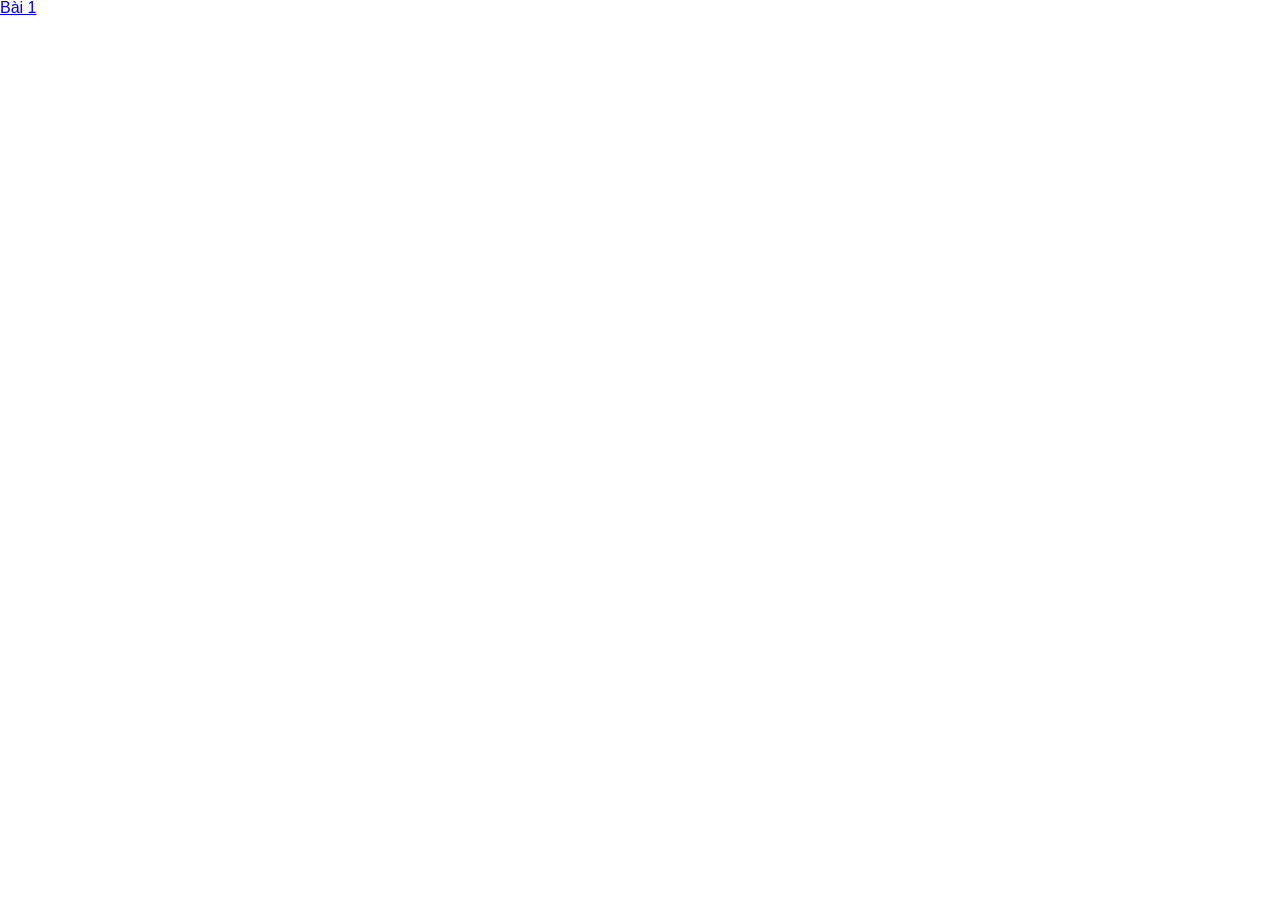
==== index.html @ ba7ca939 "bai tap 1" ====
<!doctype html>
<html lang="en">
    <head>
        <meta charset="UTF-8" />
        <meta name="viewport" content="width=device-width, initial-scale=1.0" />
        <title>F8 Zoom Day 6</title>
        <link rel="stylesheet" href="./reset.css" />
        <link rel="stylesheet" href="./style.css" />
    </head>
    <body>
        <a href="./cv-flex.html" class="">Bài 1</a>
    </body>
</html>
---- style.css ----
* {
    box-sizing: border-box;
}

h1,
h2,
h3,
h4,
h5,
h6 {
    font-weight: 700;
}

body {
    font-family: Arial, sans-serif;
}

.wrapper {
    display: flex;
    width: 68rem;
    min-height: 37.5rem;
    margin: 0 auto;
}

.sidebar {
    display: flex;
    flex-direction: column;
    flex: 1;
    color: #ccc;
    font-size: 0.8rem;
    background-color: #172b3a;
}

.avatar {
    display: flex;
    flex-direction: column;
    align-items: center;
    background-color: #294b63;
    padding: 25px 16px;
}

.avatar h2 {
    font-size: 1.4rem;
    margin-bottom: 10px;
}

.avatar h3 {
    font-size: 1rem;
    font-weight: 400;
}

.avatar img {
    border-radius: 50%;
    border: 4px solid #ccc;
    width: 9rem;
    height: 9rem;
    margin-bottom: 16px;
}
.information,
.objective {
    background-color: #172b3a;
    padding: 30px 10px;
}

.information ul {
    display: flex;
    flex-direction: column;
    gap: 10px;
}

.information li {
    display: flex;
    align-items: center;
    gap: 10px;
}

.information li i {
    width: 20px;
    text-align: center;
}

.objective {
    margin-top: auto;
}

.objective h3 {
    font-size: 16px;
    margin-bottom: 10px;
}

.objective p {
    line-height: 1.5;
}

.content {
    flex: 2;
    padding: 24px 32px;
}

.section-title {
    display: flex;
    align-items: center;
    gap: 10px;
    margin-bottom: 12px;
}

.section-title i {
    width: 2rem;
    height: 2rem;
    display: flex;
    justify-content: center;
    align-items: center;
    border-radius: 50%;
    background-color: #294b63;
    color: #fff;
}

.section-title h3 {
    font-size: 1.2rem;
}

.education-info,
.experience-info {
    display: flex;
    justify-content: space-between;
    margin-bottom: 10px;
}

.education-info span,
.experience-info span {
    font-size: 1rem;
}

.education h4,
.experience h4,
.skill h4 {
    font-size: 1rem;
    margin-bottom: 10px;
}

.education,
.experience,
.skill {
    margin-bottom: 20px;
}
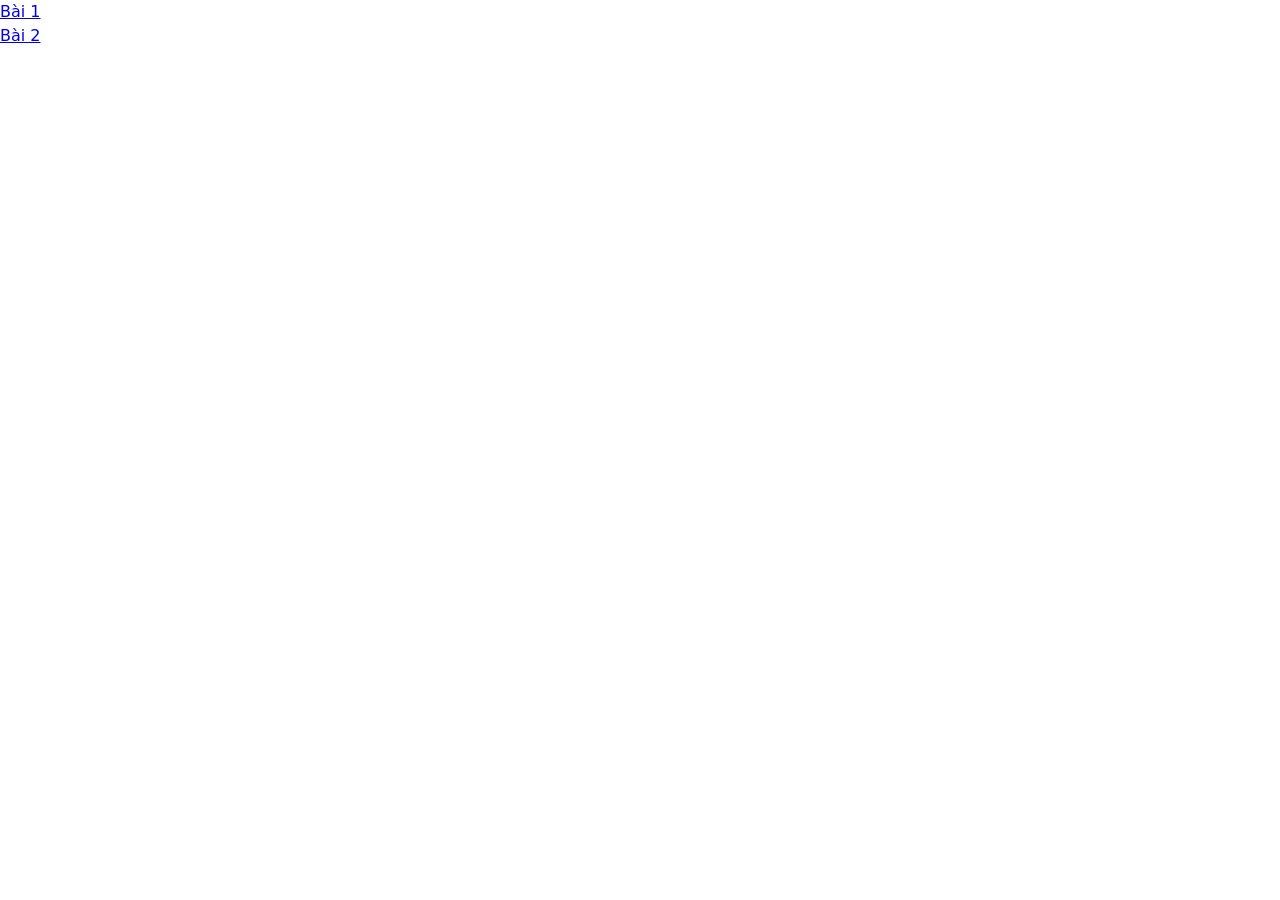
==== commit 2f11fc3f: "Bai Tap 2" ====
--- a/index.html
+++ b/index.html
@@ -8,6 +8,7 @@
         <link rel="stylesheet" href="./style.css" />
     </head>
     <body>
-        <a href="./cv-flex.html" class="">Bài 1</a>
+        <a href="./cv-flex.html" class="">Bài 1</a> <br/>
+        <a href="./pricing-table-flex.html">Bài 2</a>
     </body>
 </html>
--- a/style.css
+++ b/style.css
@@ -12,8 +12,23 @@
 }
 
 body {
-    font-family: Arial, sans-serif;
-}
+    line-height: 1.5;
+    font-family:
+        system-ui,
+        -apple-system,
+        BlinkMacSystemFont,
+        "Segoe UI",
+        Roboto,
+        Oxygen,
+        Ubuntu,
+        Cantarell,
+        "Open Sans",
+        "Helvetica Neue",
+        sans-serif;
+    color: #333;
+}
+
+/* Bài 1 */
 
 .wrapper {
     display: flex;
@@ -144,3 +159,97 @@
     margin-bottom: 20px;
 }
 
+/* Bài 2 */
+.container {
+    width: 57rem;
+    margin: 50px auto;
+    text-align: center;
+    border: 3px solid rgb(30, 30, 75);
+    padding: 35px 0 100px;
+}
+.container h1 {
+    margin-bottom: 10px;
+    font-size: 1.5rem;
+}
+.container p {
+    margin-bottom: 8px;
+}
+.pricing-list {
+    text-align: center;
+    margin-top: 40px;
+    display: flex;
+    justify-content: center;
+    align-items: center;
+    gap: 30px;
+}
+.card {
+    display: flex;
+    flex-direction: column;
+    align-items: center;
+    min-height: 25rem;
+    width: 17rem;
+    border-radius: 10px;
+    box-shadow: 5px 50px 50px rgba(0, 0, 0, 0.08);
+    text-align: left;
+    padding: 30px 40px;
+}
+
+.card h3,
+.card h2 {
+    text-align: center;
+}
+
+.card h3 {
+    font-size: 1rem;
+    color: #252b42;
+}
+.card h2 {
+    font-size: 2rem;
+    color: #171b35;
+    margin: 25px 0 40px;
+}
+
+.card ul {
+    padding-left: 10px;
+    margin: 0;
+}
+.card li {
+    margin-bottom: 18px;
+    color: #555969;
+    font-size: 0.9rem;
+}
+.card button {
+    display: block;
+    width: 140px;
+    height: 34px;
+    margin: 45px auto 0;
+    border-radius: 4px;
+    background: #edf0f6;
+    color: #555;
+    cursor: pointer;
+}
+
+.card:hover {
+    box-shadow: 5px 5px #ccc;
+    background-color: #0984e3;
+}
+.card:hover h3,
+.card:hover h2,
+.card:hover li {
+    color: white;
+}
+
+.card:nth-child(2) {
+    border: 3px solid green;
+}
+.card li::before {
+    content: "✓";
+    font-size: 1.5rem;
+    margin-right: 10px;
+    display: inline-block;
+}
+
+.card:hover button {
+    background-color: white;
+    color: #0984e3;
+}
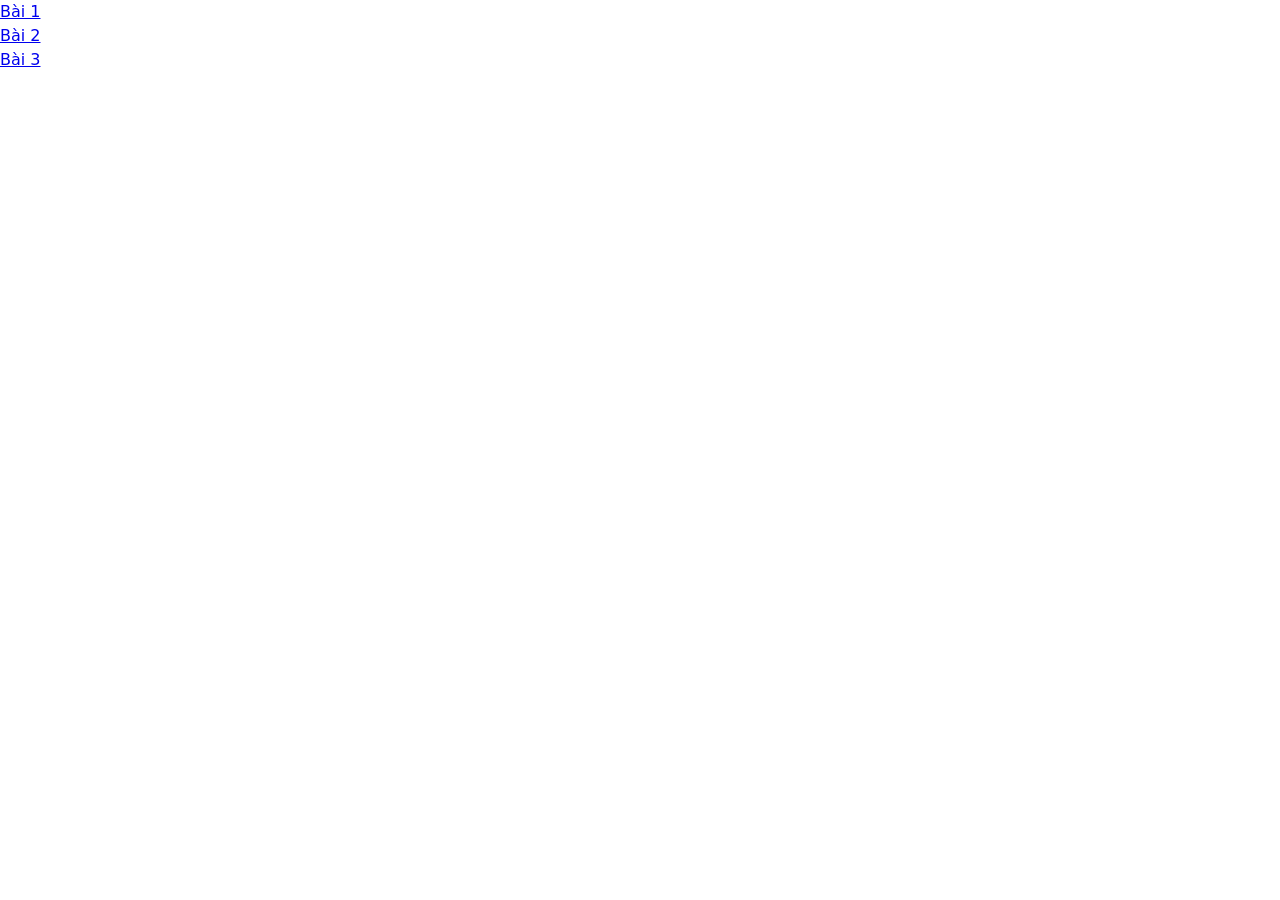
==== commit ea8f6764: "Bai Tap 3" ====
--- a/index.html
+++ b/index.html
@@ -8,7 +8,8 @@
         <link rel="stylesheet" href="./style.css" />
     </head>
     <body>
-        <a href="./cv-flex.html" class="">Bài 1</a> <br/>
-        <a href="./pricing-table-flex.html">Bài 2</a>
+        <a href="./cv-flex.html" class="">Bài 1</a> <br />
+        <a href="./pricing-table-flex.html">Bài 2</a> <br />
+        <a href="./product-list.html">Bài 3</a>
     </body>
 </html>
--- a/style.css
+++ b/style.css
@@ -253,3 +253,68 @@
     background-color: white;
     color: #0984e3;
 }
+
+/* Bài 3 */
+.product-list-title {
+    text-align: center;
+    font-size: 2rem;
+    margin: 40px 0;
+}
+
+.product-wrapper {
+    width: 45rem;
+    margin: 0 auto;
+    display: flex;
+    flex-wrap: wrap;
+    gap: 30px;
+    --card-column: 3;
+}
+
+.product-card {
+    width: calc((100% - 60px) / var(--card-column));
+    display: flex;
+    flex-direction: column;
+    align-items: center;
+    padding: 25px 20px;
+    border-radius: 12px;
+    border: 2px solid #eee;
+    text-decoration: none;
+    color: #333;
+}
+
+.product-card img {
+    width: 12rem;
+    height: 12rem;
+    object-fit: contain;
+    margin-bottom: 15px;
+}
+
+.product-card:hover {
+    box-shadow: 0 12px 25px rgba(0, 0, 0, 0.15);
+}
+
+.product-card h2 {
+    font-size: 1.1rem;
+    margin: 10px 0;
+    text-align: center;
+}
+
+.product-card p {
+    font-size: 1.1rem;
+    font-weight: 600;
+    margin: 5px 0 10px;
+}
+
+.buy-button {
+    text-align: center;
+    width: 120px;
+    padding: 10px 0;
+    border-radius: 8px;
+    background-color: #222;
+    color: white;
+    cursor: pointer;
+}
+
+.buy-button:hover {
+    background-color: #555;
+}
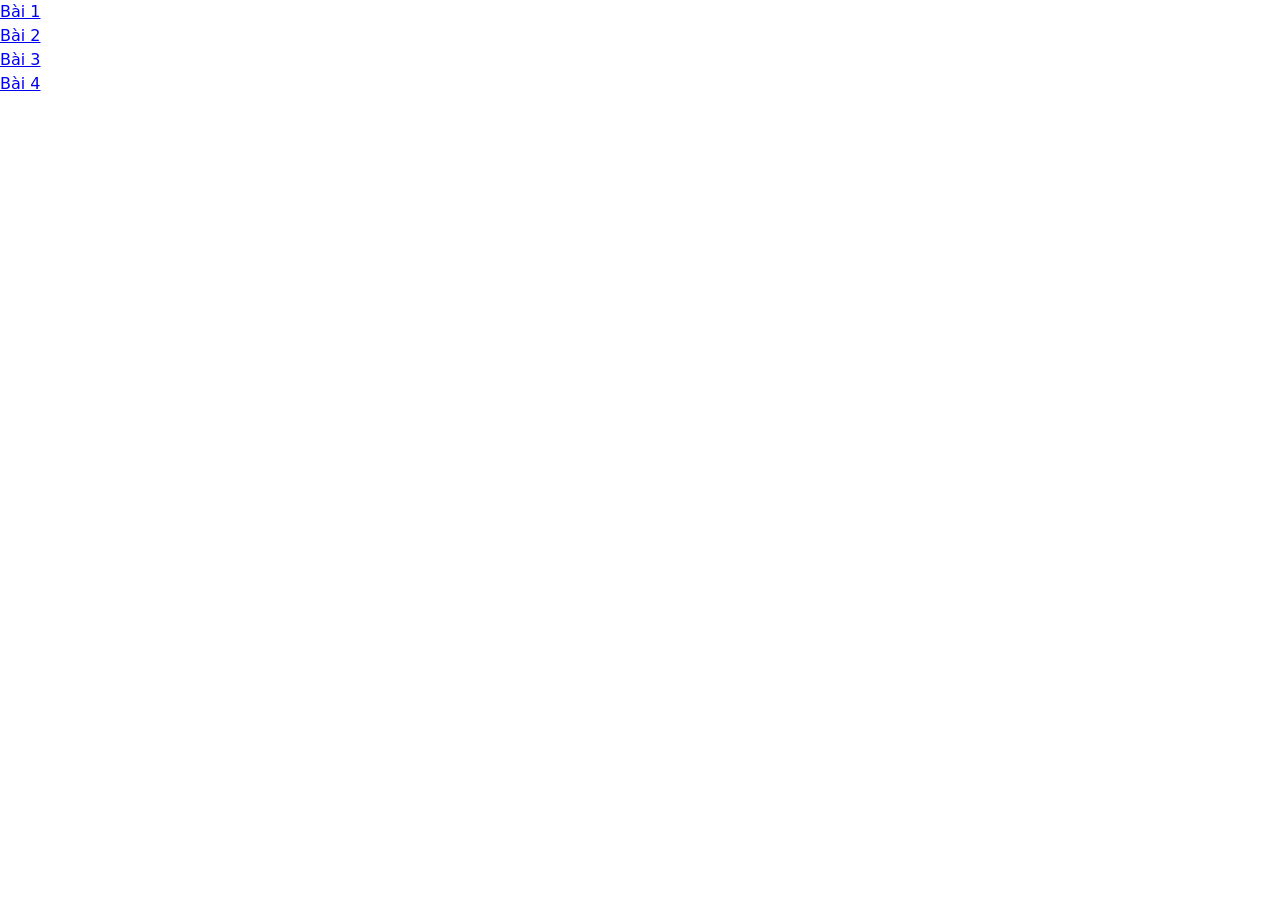
==== commit 5f83716a: "Bai tap 4" ====
--- a/index.html
+++ b/index.html
@@ -10,6 +10,7 @@
     <body>
         <a href="./cv-flex.html" class="">Bài 1</a> <br />
         <a href="./pricing-table-flex.html">Bài 2</a> <br />
-        <a href="./product-list.html">Bài 3</a>
+        <a href="./product-list.html">Bài 3</a> <br/>
+        <a href="./register-layout.html">Bài 4</a> <br/>
     </body>
 </html>
--- a/style.css
+++ b/style.css
@@ -318,3 +318,128 @@
 .buy-button:hover {
     background-color: #555;
 }
+
+/* Bài Tập 4 */
+
+.login-wrapper {
+    display: flex;
+    min-height: 36rem;
+    width: 50rem;
+    border-radius: 16px;
+    margin: 0 auto;
+    box-shadow: 0 12px 25px rgba(0, 0, 0, 0.25);
+}
+
+.login-panel {
+    flex: 1;
+    display: flex;
+    flex-direction: column;
+    justify-content: space-between;
+    color: white;
+    background-color: #ab6d32e7;
+    padding: 15px 40px;
+    font-size: 0.8rem;
+    border-radius:16px;
+}
+
+.login-panel img {
+    width: 5rem;
+    height: 5rem;
+    border-radius: 50%;
+}
+
+.login-content {
+    display: flex;
+    flex-direction: column;
+    flex: 1;
+    justify-content: center;
+    padding: 40px;
+}
+
+.login-form {
+    display: flex;
+    flex-direction: column;
+    font-size: 0.9rem;
+    gap:8px;
+    margin-bottom: 20px;
+}
+
+.login-form input[type="email"],
+.login-form input[type="password"] {
+    border: 1px solid #ccc;
+    border-radius: 6px;
+    width: 100%;
+    padding: 10px;
+}
+
+.login-header {
+    margin-bottom: 20px;
+}
+
+.login-header h3 {
+    font-size: 1.5rem;
+    margin-bottom: 5px;
+}
+
+.login-header p {
+    font-size: 0.8rem;
+    color: #555;
+}
+
+.login-form button {
+    width: 100%;
+    padding: 12px;
+    background-color: #2f00a4;
+    color: white;
+    border: none;
+    border-radius: 5px;
+    cursor: pointer;
+}
+
+.login-form button:hover {
+    background-color: #4b00e0;
+}
+
+.forgot-password {
+    font-size: 0.8rem;
+    font-weight: 400;
+    color: #231571;
+    text-decoration: none;
+}
+.forgot-password:hover {
+    text-decoration: underline;
+}
+
+.login-options {
+    display: flex;
+    justify-content: space-between;
+    align-items: center;
+}
+
+.remember-me {
+    display: flex;
+    align-items: center;
+    gap: 5px;
+}
+
+.form-group{
+    display: flex;
+    flex-direction: column;
+    gap:6px;
+}
+
+.form-group label{
+    font-weight: 500;
+}
+
+.new-register{
+    font-size: 0.8rem;
+}
+
+.new-register a{
+    text-decoration: none;
+}
+
+.new-register a:hover{
+    text-decoration: underline;
+}
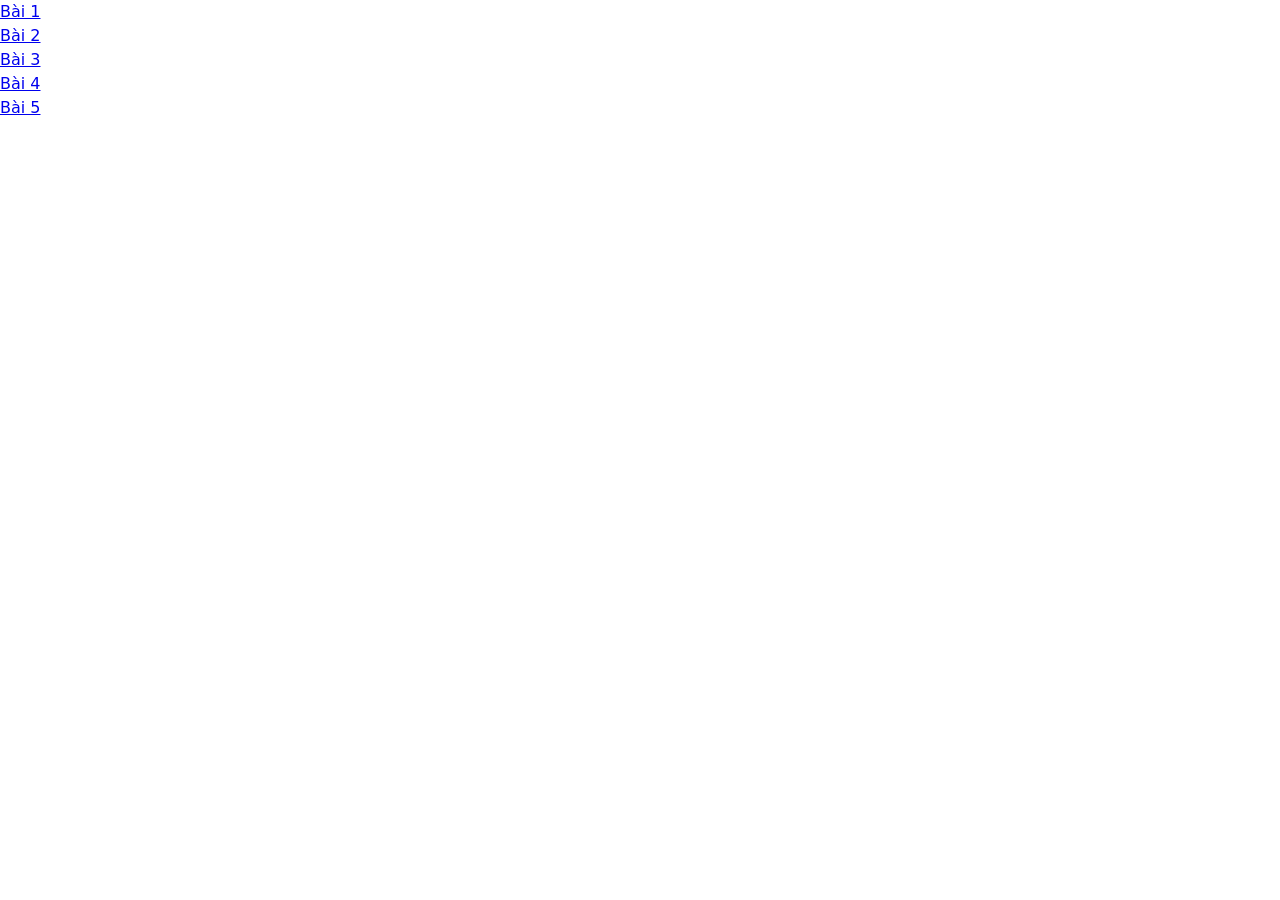
==== commit 359ab0ac: "Bai Tap 5" ====
--- a/index.html
+++ b/index.html
@@ -12,5 +12,6 @@
         <a href="./pricing-table-flex.html">Bài 2</a> <br />
         <a href="./product-list.html">Bài 3</a> <br/>
         <a href="./register-layout.html">Bài 4</a> <br/>
+        <a href="./froggy.html">Bài 5</a>
     </body>
 </html>
--- a/style.css
+++ b/style.css
@@ -442,4 +442,9 @@
 
 .new-register a:hover{
     text-decoration: underline;
+}
+/* bài 5 */
+.froggy-pro img{
+    width: 60em;
+    height: 30rem;
 }
